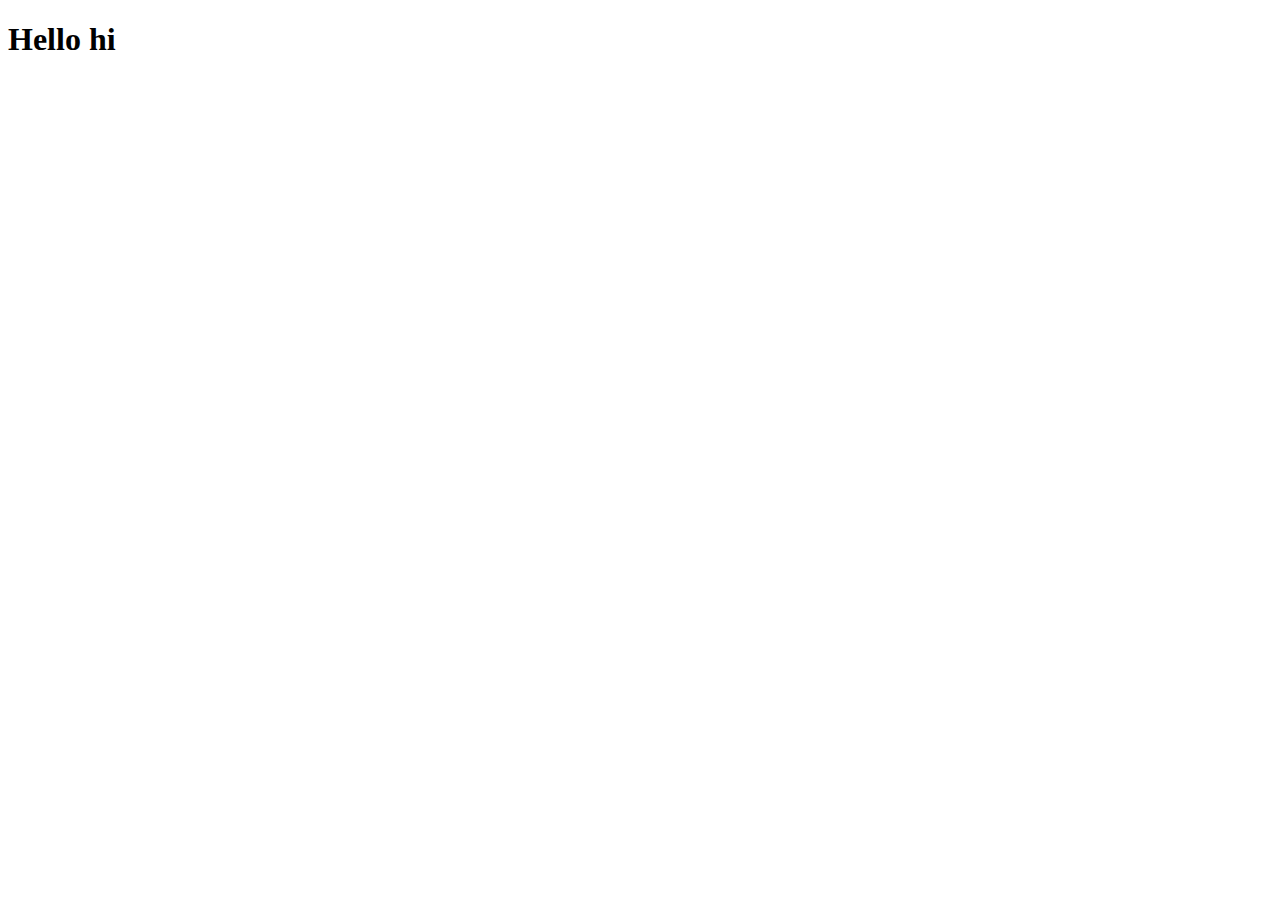
==== index.html @ 15074997 "first commit" ====
<!DOCTYPE html>
<html lang="en">
<head>
    <meta charset="UTF-8">
    <meta name="viewport" content="width=device-width, initial-scale=1.0">
    <title>Document</title>
    <link href="https://cdn.jsdelivr.net/npm/bootstrap@5.0.2/dist/css/bootstrap.min.css" rel="stylesheet" integrity="sha384-EVSTQN3/azprG1Anm3QDgpJLIm9Nao0Yz1ztcQTwFspd3yD65VohhpuuCOmLASjC" crossorigin="anonymous">
</head>
<body>
    <h1 class="display-5">Hello hi</h1>

<script src="https://cdn.jsdelivr.net/npm/bootstrap@5.0.2/dist/js/bootstrap.bundle.min.js" integrity="sha384-MrcW6ZMFYlzcLA8Nl+NtUVF0sA7MsXsP1UyJoMp4YLEuNSfAP+JcXn/tWtIaxVXM" crossorigin="anonymous"></script>
</body>
</html>
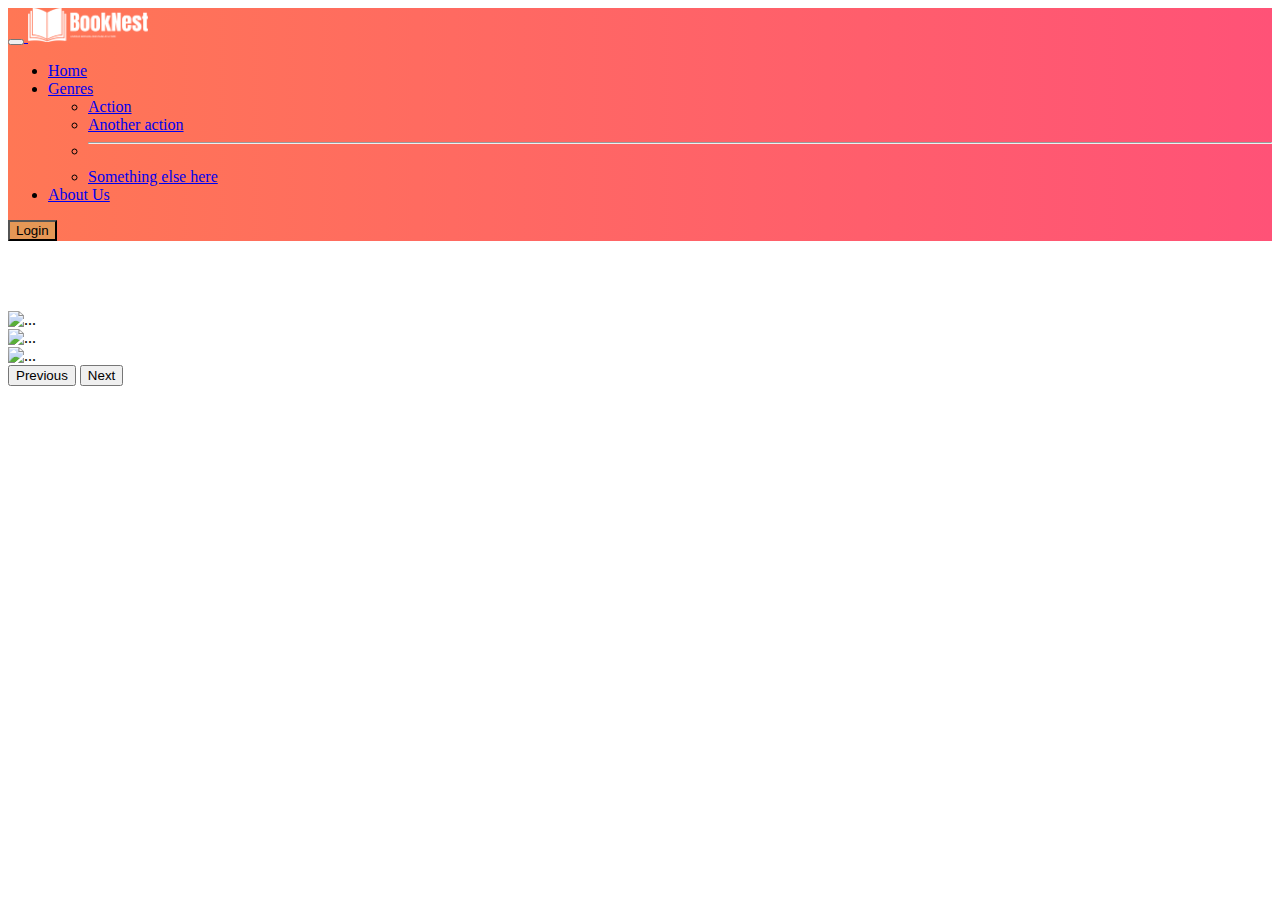
==== commit 6054e3d4: "navbar completed" ====
--- a/index.html
+++ b/index.html
@@ -1,14 +1,89 @@
 <!DOCTYPE html>
 <html lang="en">
+
 <head>
     <meta charset="UTF-8">
     <meta name="viewport" content="width=device-width, initial-scale=1.0">
-    <title>Document</title>
-    <link href="https://cdn.jsdelivr.net/npm/bootstrap@5.0.2/dist/css/bootstrap.min.css" rel="stylesheet" integrity="sha384-EVSTQN3/azprG1Anm3QDgpJLIm9Nao0Yz1ztcQTwFspd3yD65VohhpuuCOmLASjC" crossorigin="anonymous">
+    <title>Online-library</title>
+    <link href="https://cdn.jsdelivr.net/npm/bootstrap@5.3.2/dist/css/bootstrap.min.css" rel="stylesheet"
+        integrity="sha384-T3c6CoIi6uLrA9TneNEoa7RxnatzjcDSCmG1MXxSR1GAsXEV/Dwwykc2MPK8M2HN" crossorigin="anonymous">
+    <link rel="stylesheet" href="style.css">
 </head>
+
 <body>
-    <h1 class="display-5">Hello hi</h1>
+    <!-- header starts-->
+    <nav id="navbar" class="navbar navbar-expand-md fixed-top ">
+        <div class="container-md ">
+            <a class="navbar-brand   fw-bold  text-secondary" href="#">
+                <button class="navbar-toggler" type="button" data-bs-toggle="collapse"
+                    data-bs-target="#navbarSupportedContent" aria-controls="navbarSupportedContent"
+                    aria-expanded="false" aria-label="Toggle navigation">
+                    <span class="navbar-toggler-icon"></span>
+                </button>
+                <img class="img-fluid" style="width: 120px !important; "
+                    src="./assets/booknest-high-resolution-logo-transparent.png" alt="Logo">
+            </a>
+            <div class="collapse navbar-collapse justify-content-center   align-center" id="navbarSupportedContent">
+                <ul class="navbar-nav gap-md-5 mb-2 mb-lg-0 ">
+                    <li class="nav-item">
+                        <a class="nav-link active text-white" aria-current="page" href="#">Home</a>
+                    </li>
+                    <li class="nav-item dropdown">
+                        <a class="nav-link dropdown-toggle text-white" href="#" role="button" data-bs-toggle="dropdown"
+                            aria-expanded="false">Genres</a>
+                        <ul class="dropdown-menu ">
+                            <li><a class="dropdown-item" href="#">Action</a></li>
+                            <li><a class="dropdown-item" href="#">Another action</a></li>
+                            <li>
+                                <hr class="dropdown-divider">
+                            </li>
+                            <li><a class="dropdown-item" href="#">Something else here</a></li>
+                        </ul>
+                    </li>
+                    <li class="nav-item">
+                        <a class="nav-link text-white" href="#">About Us</a>
+                    </li>
+                </ul>
+            </div>
+            <div class="justify-content-end">
+                <button class="btn text-white" style="background-color: #e49756;">Login</button>
+            </div>
+        </div>
+    </nav>
+    <!-- header ends -->
 
-<script src="https://cdn.jsdelivr.net/npm/bootstrap@5.0.2/dist/js/bootstrap.bundle.min.js" integrity="sha384-MrcW6ZMFYlzcLA8Nl+NtUVF0sA7MsXsP1UyJoMp4YLEuNSfAP+JcXn/tWtIaxVXM" crossorigin="anonymous"></script>
+    <!-- carousel starts-->
+     <section>
+        <div class="container-fluid " style="margin-top: 70px;">
+            <div id="carouselExampleInterval" class="carousel slide" data-bs-ride="carousel">
+                <div class="carousel-inner">
+                  <div class="carousel-item active" data-bs-interval="2000">
+                    <img src="https://placehold.co/600x250" class="d-block w-100" alt="...">
+                  </div>
+                  <div class="carousel-item" data-bs-interval="2000">
+                    <img src="https://placehold.co/600x250" class="d-block w-100" alt="...">
+                  </div>
+                  <div class="carousel-item" data-bs-interval="2000" >
+                    <img src="https://placehold.co/600x250" class="d-block w-100" alt="...">
+                  </div>
+                </div>
+                <button class="carousel-control-prev" type="button" data-bs-target="#carouselExampleInterval" data-bs-slide="prev">
+                  <span class="carousel-control-prev-icon" aria-hidden="true"></span>
+                  <span class="visually-hidden">Previous</span>
+                </button>
+                <button class="carousel-control-next" type="button" data-bs-target="#carouselExampleInterval" data-bs-slide="next">
+                  <span class="carousel-control-next-icon" aria-hidden="true"></span>
+                  <span class="visually-hidden">Next</span>
+                </button>
+              </div>
+        </div>
+    </section>
+    <!-- carousel ends -->
+
+
+    <script src="https://cdn.jsdelivr.net/npm/bootstrap@5.3.2/dist/js/bootstrap.bundle.min.js"
+        integrity="sha384-C6RzsynM9kWDrMNeT87bh95OGNyZPhcTNXj1NW7RuBCsyN/o0jlpcV8Qyq46cDfL"
+        crossorigin="anonymous"></script>
 </body>
+
 </html>--- a/style.css
+++ b/style.css
@@ -0,0 +1,3 @@
+#navbar{
+    background-image: linear-gradient(to right, #FF7755 , #FF5277)!important;
+}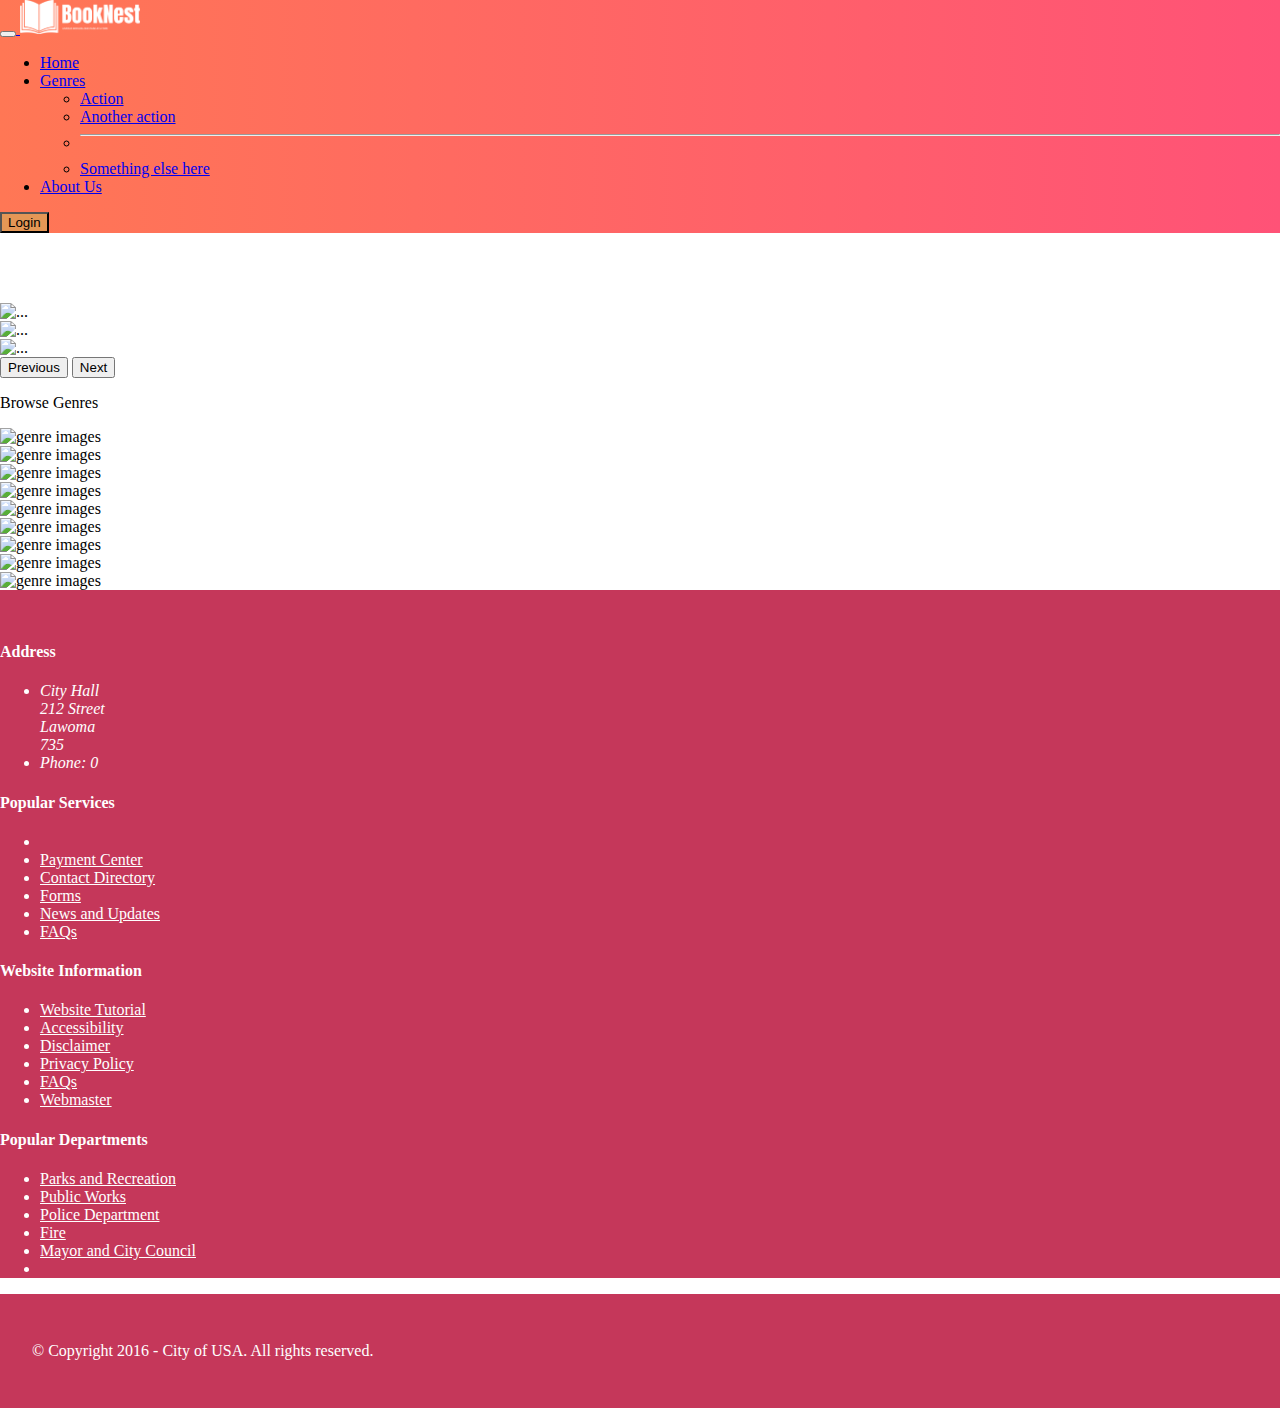
==== commit 299643ce: "navbar section complete" ====
--- a/index.html
+++ b/index.html
@@ -55,7 +55,7 @@
     <!-- carousel starts-->
      <section>
         <div class="container-fluid " style="margin-top: 70px;">
-            <div id="carouselExampleInterval" class="carousel slide" data-bs-ride="carousel">
+            <div id="carouselExampleInterval" class="carousel slide  " data-bs-ride="carousel">
                 <div class="carousel-inner">
                   <div class="carousel-item active" data-bs-interval="2000">
                     <img src="https://placehold.co/600x250" class="d-block w-100" alt="...">
@@ -80,6 +80,131 @@
     </section>
     <!-- carousel ends -->
 
+    <!-- genre section starts -->
+
+    <section class="m-md-5 ">
+        <p class="display-6">Browse Genres</p>
+            <div  class="row g-3 ">
+                <div class="col-12  col-md-6 col-lg-3">
+                    <img class="img-fluid" src="https://placehold.co/600x400" alt="genre images">
+                </div>
+                <div class="col-12  col-md-6 col-lg-3">
+                    <img class="img-fluid" src="https://placehold.co/600x400" alt="genre images">
+                </div>
+                <div class="col-12  col-md-6 col-lg-3">
+                    <img class="img-fluid" src="https://placehold.co/600x400" alt="genre images">
+                </div>
+                <div class="col-12  col-md-6 col-lg-3">
+                    <img class="img-fluid" src="https://placehold.co/600x400" alt="genre images">
+                </div>
+                <div class="col-12  col-md-6 col-lg-3">
+                    <img class="img-fluid" src="https://placehold.co/600x400" alt="genre images">
+                </div>   
+                <div class="col-12  col-md-6 col-lg-3">
+                    <img class="img-fluid" src="https://placehold.co/600x400" alt="genre images">
+                </div>   
+                <div class="col-12  col-md-6 col-lg-3">
+                    <img class="img-fluid" src="https://placehold.co/600x400" alt="genre images">
+                </div>   
+                <div class="col-12  col-md-6 col-lg-3">
+                    <img class="img-fluid" src="https://placehold.co/600x400" alt="genre images">
+                </div>   
+                <div class="col-12  col-md-6 col-lg-3">
+                    <img class="img-fluid" src="https://placehold.co/600x400" alt="genre images">
+                </div>
+            </div>
+    </section>
+    <!-- genre section ends -->
+
+    <!-- footer starts -->
+      <footer class="mainfooter" role="contentinfo">
+        <div class="footer-top p-y-2">
+          <div class="container-fluid">
+      
+          </div>
+        </div>
+        <div class="footer-middle">
+        <div class="container">
+          <div class="row ">
+            <div class="col-md-3  col-sm-6">
+              <!--Column1-->
+              <div class="footer-pad ">
+                <h4>Address</h4>
+                <address>
+                      <ul class="list-unstyled">
+                        <li>
+                          City Hall<br>
+                          212  Street<br>
+                          Lawoma<br>
+                          735<br>
+                        </li>
+                        <li>
+                          Phone: 0
+                        </li>
+                      </ul>
+                    </address>
+              </div>
+            </div>
+            <div class="col-md-3 col-sm-6 ">
+              <!--Column1-->
+              <div class="footer-pad">
+                <h4>Popular Services</h4>
+                <ul class="list-unstyled">
+                  <li><a href="#"></a></li>
+                  <li><a href="#">Payment Center</a></li>
+                  <li><a href="#">Contact Directory</a></li>
+                  <li><a href="#">Forms</a></li>
+                  <li><a href="#">News and Updates</a></li>
+                  <li><a href="#">FAQs</a></li>
+                </ul>
+              </div>
+            </div>
+            <div class="col-md-3 col-sm-6">
+              <!--Column1-->
+              <div class="footer-pad">
+                <h4>Website Information</h4>
+                <ul class="list-unstyled">
+                  <li><a href="#">Website Tutorial</a></li>
+                  <li><a href="#">Accessibility</a></li>
+                  <li><a href="#">Disclaimer</a></li>
+                  <li><a href="#">Privacy Policy</a></li>
+                  <li><a href="#">FAQs</a></li>
+                  <li><a href="#">Webmaster</a></li>
+                </ul>
+              </div>
+            </div>
+            <div class="col-md-3 col-sm-6">
+              <!--Column1-->
+              <div class="footer-pad">
+                <h4>Popular Departments</h4>
+                <ul class="list-unstyled">
+                  <li><a href="#">Parks and Recreation</a></li>
+                  <li><a href="#">Public Works</a></li>
+                  <li><a href="#">Police Department</a></li>
+                  <li><a href="#">Fire</a></li>
+                  <li><a href="#">Mayor and City Council</a></li>
+                  <li>
+                    <a href="#"></a>
+                  </li>
+                </ul>
+              </div>
+            </div>
+          </div>
+        </div>
+        </div>
+        <div class="footer-bottom">
+          <div class="container">
+            <div class="row">
+              <div class="col-xs-12">
+                <!--Footer Bottom-->
+                <p class="text-xs-center">&copy; Copyright 2016 - City of USA.  All rights reserved.</p>
+              </div>
+            </div>
+          </div>
+        </div>
+      </footer>
+    <!-- footer ends -->
+
 
     <script src="https://cdn.jsdelivr.net/npm/bootstrap@5.3.2/dist/js/bootstrap.bundle.min.js"
         integrity="sha384-C6RzsynM9kWDrMNeT87bh95OGNyZPhcTNXj1NW7RuBCsyN/o0jlpcV8Qyq46cDfL"
--- a/style.css
+++ b/style.css
@@ -1,3 +1,55 @@
+body{
+    margin: 0 !important;
+}
+
 #navbar{
     background-image: linear-gradient(to right, #FF7755 , #FF5277)!important;
-}+}
+
+footer{
+    color: white;
+  }
+  footer a{
+    color: #fff;
+  }
+  footer a:hover{
+    color: white;
+  }
+  
+  .footer-bottom{
+    background: #c5375a;
+    padding: 2em;
+  }
+  .footer-top{
+    background: #2d4958;  
+  }
+  .footer-middle{
+     background: #c5375a;
+    padding-top: 2em;
+    color: #fff;
+  }
+  /**Sub Navigation**/
+  .subnavigation-container{
+    background: #3d6277;
+  }
+  .subnavigation .nav-link{
+    color: white;
+    font-weight: bold;
+  }
+  .subnavigation-container{
+    text-align: center;
+  }
+  .subnavigation-container .navbar{
+    display: inline-block;
+    margin-bottom: -6px; 
+  }
+   .col-subnav a{
+    padding: 1rem 1rem;
+    color: white;
+    font-weight: bold;
+  }
+  .col-subnav .active{
+    border-top:5px solid orange;
+   background: white;
+    color: black;
+  } 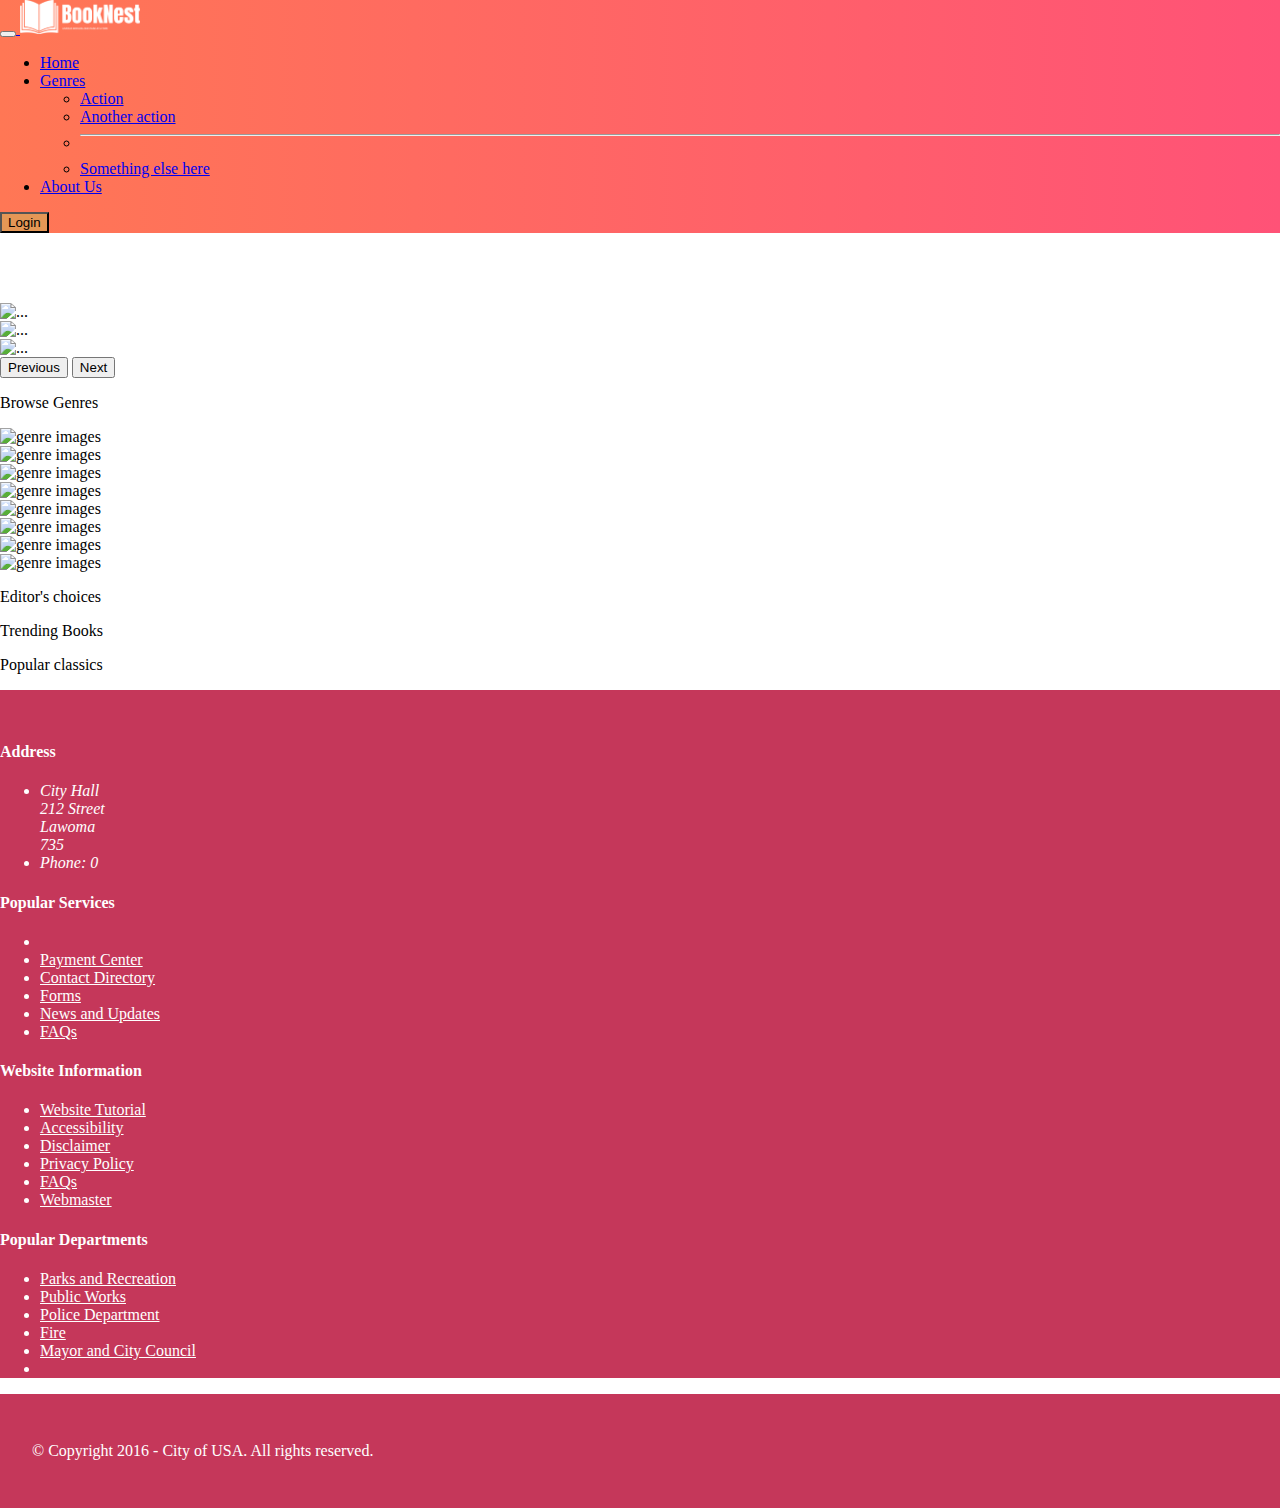
==== commit d98d18f5: "home page prototype 1 completed" ====
--- a/index.html
+++ b/index.html
@@ -8,6 +8,10 @@
     <link href="https://cdn.jsdelivr.net/npm/bootstrap@5.3.2/dist/css/bootstrap.min.css" rel="stylesheet"
         integrity="sha384-T3c6CoIi6uLrA9TneNEoa7RxnatzjcDSCmG1MXxSR1GAsXEV/Dwwykc2MPK8M2HN" crossorigin="anonymous">
     <link rel="stylesheet" href="style.css">
+      <!-- owl css -->
+   <link rel="stylesheet" href="https://cdnjs.cloudflare.com/ajax/libs/OwlCarousel2/2.3.4/assets/owl.carousel.min.css" integrity="sha512-tS3S5qG0BlhnQROyJXvNjeEM4UpMXHrQfTGmbQ1gKmelCxlSEBUaxhRBj/EFTzpbP4RVSrpEikbmdJobCvhE3g==" crossorigin="anonymous" referrerpolicy="no-referrer" />
+   <link rel="stylesheet" href="https://cdnjs.cloudflare.com/ajax/libs/OwlCarousel2/2.3.4/assets/owl.theme.default.css" integrity="sha512-OTcub78R3msOCtY3Tc6FzeDJ8N9qvQn1Ph49ou13xgA9VsH9+LRxoFU6EqLhW4+PKRfU+/HReXmSZXHEkpYoOA==" crossorigin="anonymous" referrerpolicy="no-referrer" />
+       
 </head>
 
 <body>
@@ -85,9 +89,7 @@
     <section class="m-md-5 ">
         <p class="display-6">Browse Genres</p>
             <div  class="row g-3 ">
-                <div class="col-12  col-md-6 col-lg-3">
-                    <img class="img-fluid" src="https://placehold.co/600x400" alt="genre images">
-                </div>
+             
                 <div class="col-12  col-md-6 col-lg-3">
                     <img class="img-fluid" src="https://placehold.co/600x400" alt="genre images">
                 </div>
@@ -115,6 +117,138 @@
             </div>
     </section>
     <!-- genre section ends -->
+
+    <!-- Editors choices start -->
+    <section class="m-2">
+        <p class="display-6">Editor's choices</p>
+        <div class="owl-carousel owl-theme">
+            <div class="item">
+                <img class="img-fluid" src="https://placehold.co/174x260" alt="">
+            </div>
+            <div class="item">
+                <img class="img-fluid" src="https://placehold.co/174x260" alt="">
+            </div>
+            <div class="item">
+                <img class="img-fluid" src="https://placehold.co/174x260" alt="">
+            </div>
+            <div class="item">
+                <img class="img-fluid" src="https://placehold.co/174x260" alt="">
+            </div>
+            <div class="item">
+                <img class="img-fluid" src="https://placehold.co/174x260" alt="">
+            </div>
+            <div class="item">
+                <img class="img-fluid" src="https://placehold.co/174x260" alt="">
+            </div>
+            <div class="item">
+                <img class="img-fluid" src="https://placehold.co/174x260" alt="">
+            </div>
+            <div class="item">
+                <img class="img-fluid" src="https://placehold.co/174x260" alt="">
+            </div>
+            <div class="item">
+                <img class="img-fluid" src="https://placehold.co/174x260" alt="">
+            </div>
+            <div class="item">
+                <img class="img-fluid" src="https://placehold.co/174x260" alt="">
+            </div>
+            <div class="item">
+                <img class="img-fluid" src="https://placehold.co/174x260" alt="">
+            </div>
+            <div class="item">
+                <img class="img-fluid" src="https://placehold.co/174x260" alt="">
+            </div>
+        </div>
+    </section>
+    <!-- Editors choices ends -->
+
+    <!-- Trending Books starts -->
+    <section class="m-2">
+        <p class="display-6">Trending Books</p>
+        <div class="owl-carousel owl-theme">
+            <div class="item">
+                <img class="img-fluid" src="https://placehold.co/174x260" alt="">
+            </div>
+            <div class="item">
+                <img class="img-fluid" src="https://placehold.co/174x260" alt="">
+            </div>
+            <div class="item">
+                <img class="img-fluid" src="https://placehold.co/174x260" alt="">
+            </div>
+            <div class="item">
+                <img class="img-fluid" src="https://placehold.co/174x260" alt="">
+            </div>
+            <div class="item">
+                <img class="img-fluid" src="https://placehold.co/174x260" alt="">
+            </div>
+            <div class="item">
+                <img class="img-fluid" src="https://placehold.co/174x260" alt="">
+            </div>
+            <div class="item">
+                <img class="img-fluid" src="https://placehold.co/174x260" alt="">
+            </div>
+            <div class="item">
+                <img class="img-fluid" src="https://placehold.co/174x260" alt="">
+            </div>
+            <div class="item">
+                <img class="img-fluid" src="https://placehold.co/174x260" alt="">
+            </div>
+            <div class="item">
+                <img class="img-fluid" src="https://placehold.co/174x260" alt="">
+            </div>
+            <div class="item">
+                <img class="img-fluid" src="https://placehold.co/174x260" alt="">
+            </div>
+            <div class="item">
+                <img class="img-fluid" src="https://placehold.co/174x260" alt="">
+            </div>
+        </div>
+    </section>
+    <!-- Trending Books ends -->
+
+    <!-- popular classics starts -->
+    <section class="m-2">
+        <p class="display-6">Popular classics</p>
+        <div class="owl-carousel owl-theme">
+            <div class="item">
+                <img class="img-fluid" src="https://placehold.co/174x260" alt="">
+            </div>
+            <div class="item">
+                <img class="img-fluid" src="https://placehold.co/174x260" alt="">
+            </div>
+            <div class="item">
+                <img class="img-fluid" src="https://placehold.co/174x260" alt="">
+            </div>
+            <div class="item">
+                <img class="img-fluid" src="https://placehold.co/174x260" alt="">
+            </div>
+            <div class="item">
+                <img class="img-fluid" src="https://placehold.co/174x260" alt="">
+            </div>
+            <div class="item">
+                <img class="img-fluid" src="https://placehold.co/174x260" alt="">
+            </div>
+            <div class="item">
+                <img class="img-fluid" src="https://placehold.co/174x260" alt="">
+            </div>
+            <div class="item">
+                <img class="img-fluid" src="https://placehold.co/174x260" alt="">
+            </div>
+            <div class="item">
+                <img class="img-fluid" src="https://placehold.co/174x260" alt="">
+            </div>
+            <div class="item">
+                <img class="img-fluid" src="https://placehold.co/174x260" alt="">
+            </div>
+            <div class="item">
+                <img class="img-fluid" src="https://placehold.co/174x260" alt="">
+            </div>
+            <div class="item">
+                <img class="img-fluid" src="https://placehold.co/174x260" alt="">
+            </div>
+        </div>
+    </section>
+    <!-- popular classics ends -->
 
     <!-- footer starts -->
       <footer class="mainfooter" role="contentinfo">
@@ -206,9 +340,31 @@
     <!-- footer ends -->
 
 
+
     <script src="https://cdn.jsdelivr.net/npm/bootstrap@5.3.2/dist/js/bootstrap.bundle.min.js"
         integrity="sha384-C6RzsynM9kWDrMNeT87bh95OGNyZPhcTNXj1NW7RuBCsyN/o0jlpcV8Qyq46cDfL"
         crossorigin="anonymous"></script>
+        <!-- owl carousel -->
+        <script src="https://cdnjs.cloudflare.com/ajax/libs/jquery/3.7.1/jquery.min.js" integrity="sha512-v2CJ7UaYy4JwqLDIrZUI/4hqeoQieOmAZNXBeQyjo21dadnwR+8ZaIJVT8EE2iyI61OV8e6M8PP2/4hpQINQ/g==" crossorigin="anonymous" referrerpolicy="no-referrer"></script>
+        <script src="https://cdnjs.cloudflare.com/ajax/libs/OwlCarousel2/2.3.4/owl.carousel.min.js" integrity="sha512-bPs7Ae6pVvhOSiIcyUClR7/q2OAsRiovw4vAkX+zJbw3ShAeeqezq50RIIcIURq7Oa20rW2n2q+fyXBNcU9lrw==" crossorigin="anonymous" referrerpolicy="no-referrer"></script>
+            <script>
+        $('.owl-carousel').owlCarousel({
+    loop:true,
+    margin:10,
+    nav:true,
+    responsive:{
+        0:{
+            items:2
+        },
+        600:{
+            items:4
+        },
+        1000:{
+            items:6
+        }
+    }
+})
+    </script>
 </body>
 
 </html>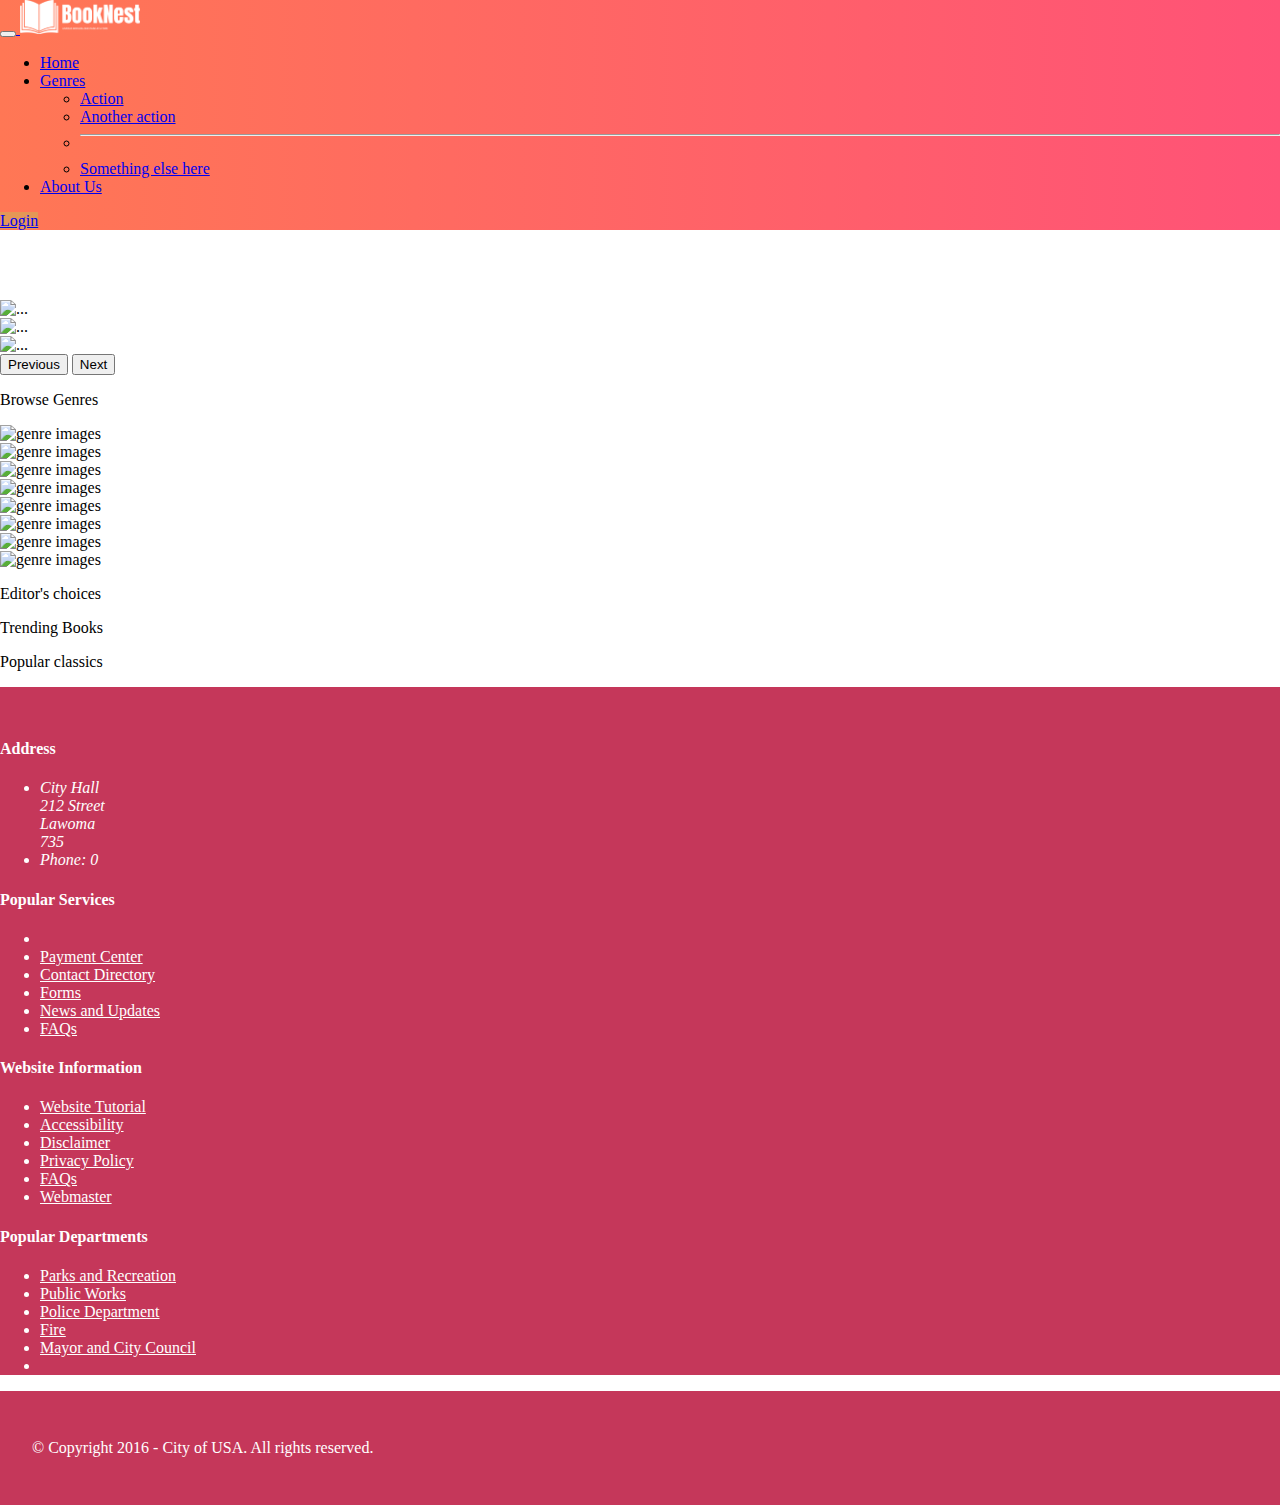
==== commit 2b0cca8f: "signup and login page completed" ====
--- a/index.html
+++ b/index.html
@@ -50,7 +50,7 @@
                 </ul>
             </div>
             <div class="justify-content-end">
-                <button class="btn text-white" style="background-color: #e49756;">Login</button>
+                <a href="./pages/login.html" class="btn text-white" style="background-color: #e49756;">Login</a>
             </div>
         </div>
     </nav>
@@ -86,7 +86,7 @@
 
     <!-- genre section starts -->
 
-    <section class="m-md-5 ">
+    <section class="m-md-5 mt-5 ">
         <p class="display-6">Browse Genres</p>
             <div  class="row g-3 ">
              
@@ -119,7 +119,7 @@
     <!-- genre section ends -->
 
     <!-- Editors choices start -->
-    <section class="m-2">
+    <section class="m-5">
         <p class="display-6">Editor's choices</p>
         <div class="owl-carousel owl-theme">
             <div class="item">
@@ -163,7 +163,7 @@
     <!-- Editors choices ends -->
 
     <!-- Trending Books starts -->
-    <section class="m-2">
+    <section class="m-5">
         <p class="display-6">Trending Books</p>
         <div class="owl-carousel owl-theme">
             <div class="item">
@@ -207,7 +207,7 @@
     <!-- Trending Books ends -->
 
     <!-- popular classics starts -->
-    <section class="m-2">
+    <section class="m-5">
         <p class="display-6">Popular classics</p>
         <div class="owl-carousel owl-theme">
             <div class="item">
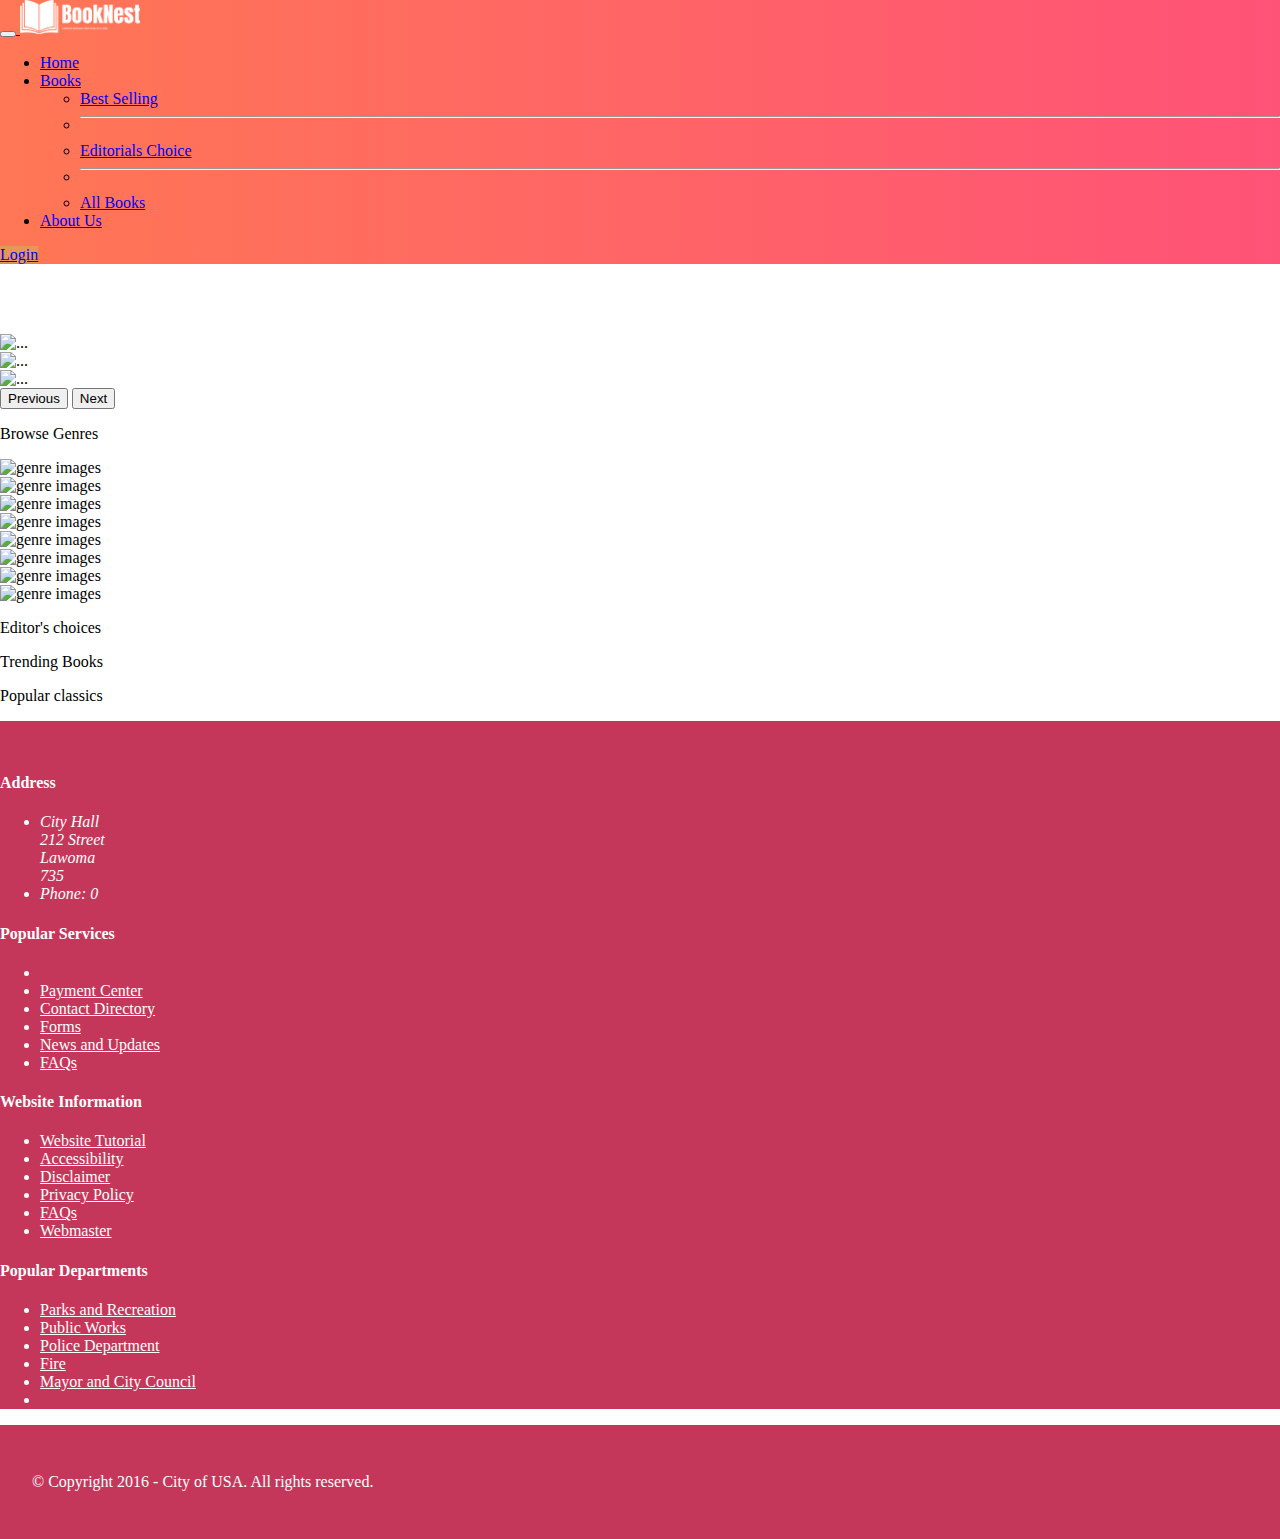
==== commit 015acbc7: "All books completed" ====
--- a/index.html
+++ b/index.html
@@ -34,14 +34,17 @@
                     </li>
                     <li class="nav-item dropdown">
                         <a class="nav-link dropdown-toggle text-white" href="#" role="button" data-bs-toggle="dropdown"
-                            aria-expanded="false">Genres</a>
-                        <ul class="dropdown-menu ">
-                            <li><a class="dropdown-item" href="#">Action</a></li>
-                            <li><a class="dropdown-item" href="#">Another action</a></li>
+                            aria-expanded="false">Books</a>
+                        <ul class="dropdown-menu row justify-content-center ">
+                            <li><a class="dropdown-item p-3 text-danger" href="#">Best Selling</a></li>
                             <li>
                                 <hr class="dropdown-divider">
                             </li>
-                            <li><a class="dropdown-item" href="#">Something else here</a></li>
+                            <li><a class="dropdown-item p-3 " href="#">Editorials Choice</a></li>
+                            <li>
+                                <hr class="dropdown-divider">
+                            </li>
+                            <li><a class="dropdown-item p-3" href="./pages/books.html">All Books</a></li>
                         </ul>
                     </li>
                     <li class="nav-item">
@@ -50,7 +53,7 @@
                 </ul>
             </div>
             <div class="justify-content-end">
-                <a href="./pages/login.html" class="btn text-white" style="background-color: #e49756;">Login</a>
+                <a href="./pages/login.html"  class="btn text-white gold-button" >Login</a>
             </div>
         </div>
     </nav>
--- a/style.css
+++ b/style.css
@@ -2,6 +2,10 @@
     margin: 0 !important;
 }
 
+.gold-button{
+  background-color: #e49756!important;
+
+}
 #navbar{
     background-image: linear-gradient(to right, #FF7755 , #FF5277)!important;
 }
